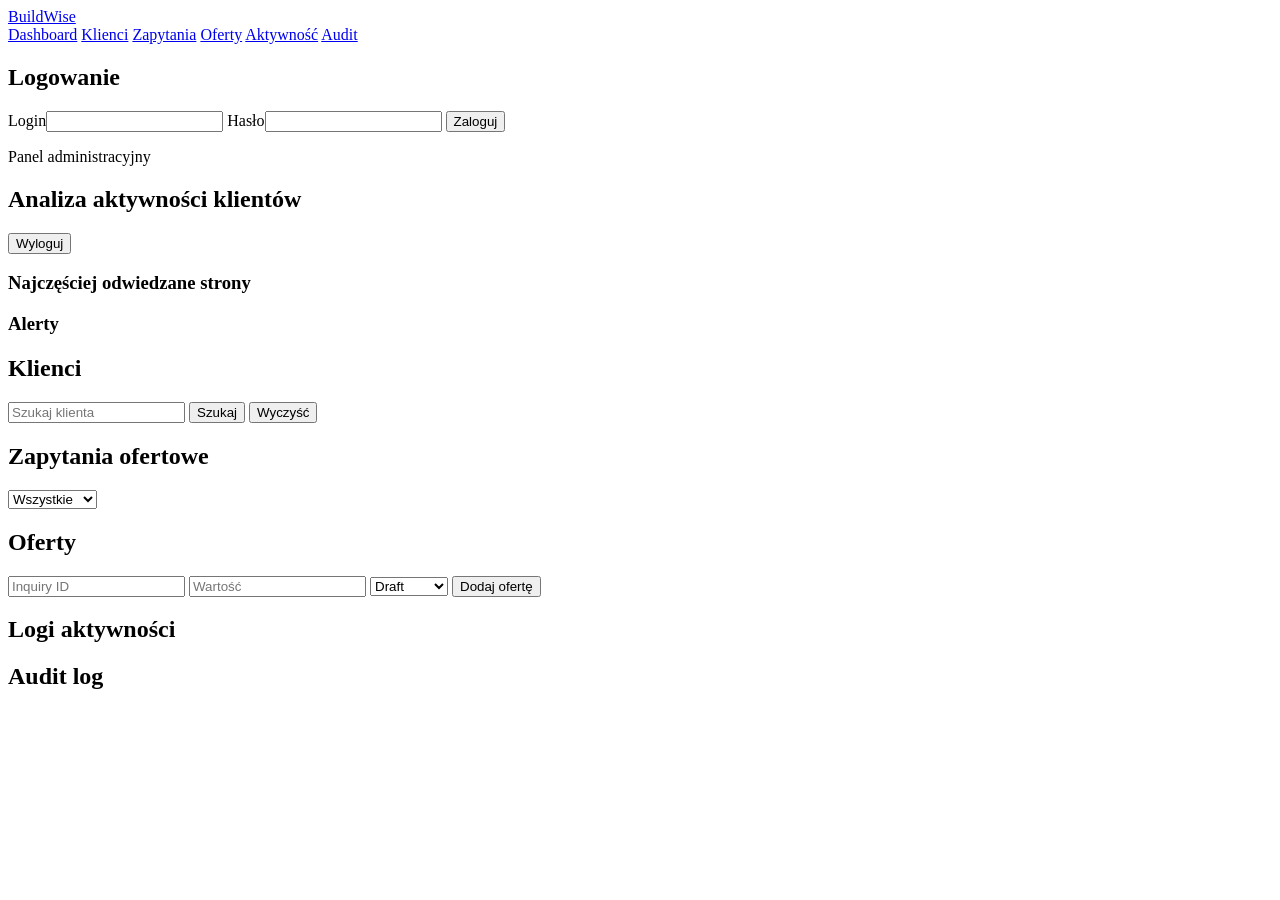
==== frontend/admin.html @ f9e1e3c3 "Wzmocnij walidację i bezpieczeństwo CRM" ====
<!doctype html>
<html lang="pl">
  <head>
    <meta charset="utf-8" />
    <meta name="viewport" content="width=device-width, initial-scale=1" />
    <title>BuildWise | Panel administracyjny</title>
    <link rel="stylesheet" href="/static/styles.css" />
    <script defer src="/static/admin.js"></script>
  </head>
  <body class="admin-body">
    <aside class="sidebar">
      <a class="brand" href="/">BuildWise</a>
      <nav>
        <a href="#dashboard">Dashboard</a>
        <a href="#clients">Klienci</a>
        <a href="#inquiries">Zapytania</a>
        <a href="#offers">Oferty</a>
        <a href="#activity">Aktywność</a>
        <a href="#audit">Audit</a>
      </nav>
    </aside>

    <main class="admin-main">
      <section id="login-panel" class="login-panel">
        <h1>Logowanie</h1>
        <form id="login-form" class="form-card compact">
          <label>Login<input name="login" autocomplete="username" required /></label>
          <label>Hasło<input name="password" type="password" autocomplete="current-password" required /></label>
          <button class="button primary" type="submit">Zaloguj</button>
          <p id="login-status" class="status"></p>
        </form>
      </section>

      <section id="admin-content" class="hidden">
        <div class="topbar">
          <div>
            <p class="eyebrow">Panel administracyjny</p>
            <h1>Analiza aktywności klientów</h1>
            <p id="admin-status" class="status" role="status" aria-live="polite"></p>
          </div>
          <button id="logout" class="button secondary">Wyloguj</button>
        </div>

        <section id="dashboard" class="section">
          <div id="kpi-grid" class="grid five"></div>
          <div class="split">
            <div class="card">
              <h3>Najczęściej odwiedzane strony</h3>
              <div id="top-pages"></div>
            </div>
            <div class="card">
              <h3>Alerty</h3>
              <div id="alerts"></div>
            </div>
          </div>
        </section>

        <section id="clients" class="section">
          <div class="section-row">
            <h2>Klienci</h2>
            <form id="client-search-form" class="inline-form">
              <input id="client-search" name="q" type="search" minlength="2" placeholder="Szukaj klienta" />
              <button class="button secondary" type="submit">Szukaj</button>
              <button id="client-search-reset" class="button secondary" type="button">Wyczyść</button>
            </form>
          </div>
          <div id="clients-table" class="table-shell"></div>
          <div id="clients-pager" class="pager"></div>
          <div id="client-timeline" class="card timeline"></div>
        </section>

        <section id="inquiries" class="section">
          <div class="section-row">
            <h2>Zapytania ofertowe</h2>
            <select id="inquiry-filter">
              <option value="">Wszystkie</option>
              <option value="new">New</option>
              <option value="in_progress">In progress</option>
              <option value="offer_sent">Offer sent</option>
              <option value="closed">Closed</option>
            </select>
          </div>
          <div id="inquiries-table" class="table-shell"></div>
          <div id="inquiries-pager" class="pager"></div>
        </section>

        <section id="offers" class="section">
          <h2>Oferty</h2>
          <form id="offer-form" class="inline-form">
            <input name="inquiry_id" type="number" placeholder="Inquiry ID" required />
            <input name="value" type="number" min="0" step="0.01" placeholder="Wartość" required />
            <select name="status">
              <option value="draft">Draft</option>
              <option value="sent">Sent</option>
              <option value="accepted">Accepted</option>
              <option value="rejected">Rejected</option>
            </select>
            <button class="button primary" type="submit">Dodaj ofertę</button>
          </form>
          <div id="offers-table" class="table-shell"></div>
          <div id="offers-pager" class="pager"></div>
        </section>

        <section id="activity" class="section">
          <h2>Logi aktywności</h2>
          <div id="activity-table" class="table-shell"></div>
          <div id="activity-pager" class="pager"></div>
        </section>

        <section id="audit" class="section">
          <h2>Audit log</h2>
          <div id="audit-table" class="table-shell"></div>
          <div id="audit-pager" class="pager"></div>
        </section>
      </section>
    </main>
  </body>
</html>
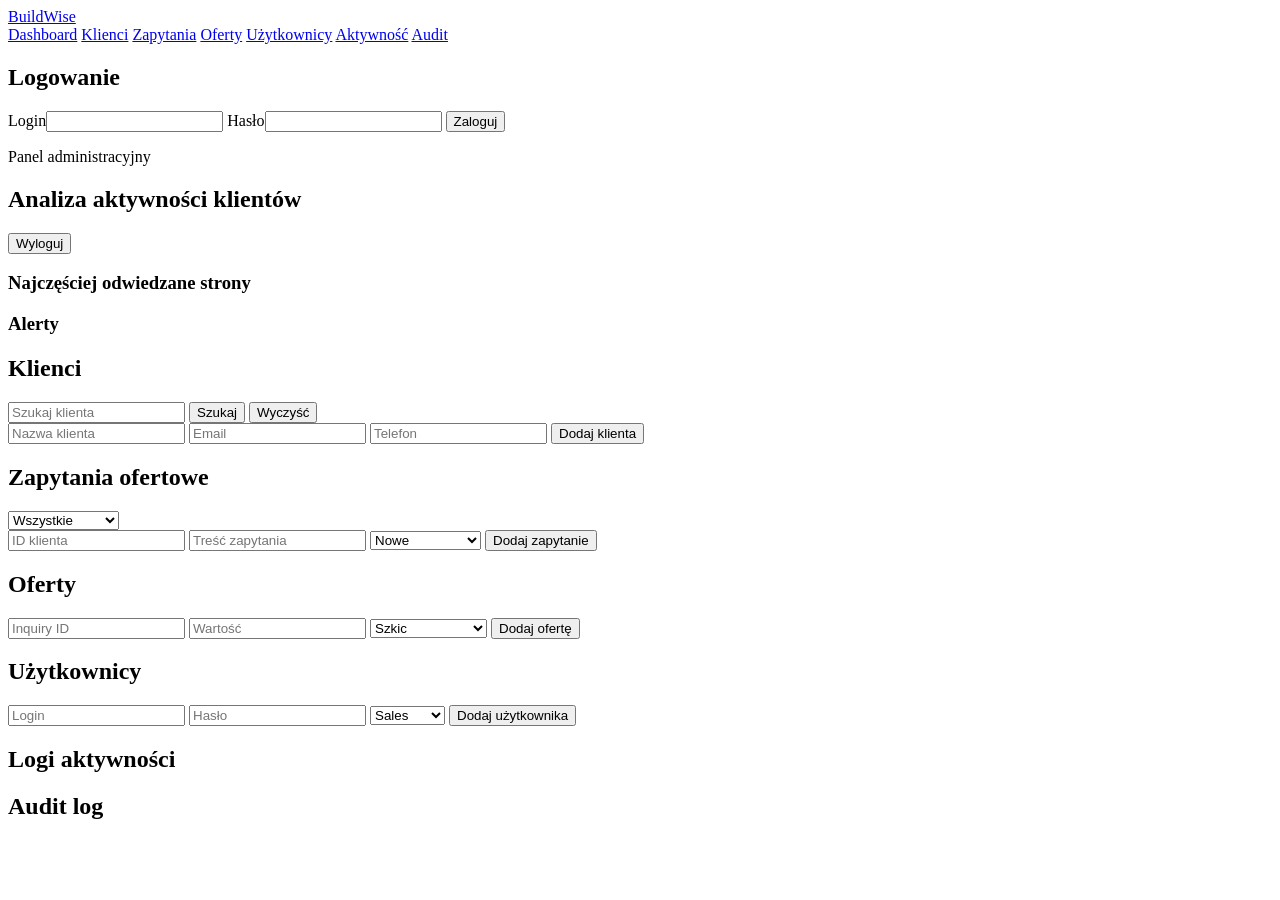
==== commit 0e80aabe: "Rozbuduj panel administracyjny CRM Dodano operacyjne formularze w panelu administratora, obsługę zmi" ====
--- a/frontend/admin.html
+++ b/frontend/admin.html
@@ -15,6 +15,7 @@
         <a href="#clients">Klienci</a>
         <a href="#inquiries">Zapytania</a>
         <a href="#offers">Oferty</a>
+        <a href="#users">Użytkownicy</a>
         <a href="#activity">Aktywność</a>
         <a href="#audit">Audit</a>
       </nav>
@@ -64,6 +65,12 @@
               <button id="client-search-reset" class="button secondary" type="button">Wyczyść</button>
             </form>
           </div>
+          <form id="client-form" class="inline-form admin-form">
+            <input name="name" placeholder="Nazwa klienta" minlength="2" required />
+            <input name="email" type="email" placeholder="Email" required />
+            <input name="phone" placeholder="Telefon" />
+            <button class="button primary" type="submit">Dodaj klienta</button>
+          </form>
           <div id="clients-table" class="table-shell"></div>
           <div id="clients-pager" class="pager"></div>
           <div id="client-timeline" class="card timeline"></div>
@@ -74,12 +81,23 @@
             <h2>Zapytania ofertowe</h2>
             <select id="inquiry-filter">
               <option value="">Wszystkie</option>
-              <option value="new">New</option>
-              <option value="in_progress">In progress</option>
-              <option value="offer_sent">Offer sent</option>
-              <option value="closed">Closed</option>
+              <option value="new">Nowe</option>
+              <option value="in_progress">W trakcie</option>
+              <option value="offer_sent">Oferta wysłana</option>
+              <option value="closed">Zamknięte</option>
             </select>
           </div>
+          <form id="inquiry-form" class="inline-form admin-form">
+            <input name="client_id" type="number" min="1" placeholder="ID klienta" required />
+            <input name="message" placeholder="Treść zapytania" minlength="5" required />
+            <select name="status">
+              <option value="new">Nowe</option>
+              <option value="in_progress">W trakcie</option>
+              <option value="offer_sent">Oferta wysłana</option>
+              <option value="closed">Zamknięte</option>
+            </select>
+            <button class="button primary" type="submit">Dodaj zapytanie</button>
+          </form>
           <div id="inquiries-table" class="table-shell"></div>
           <div id="inquiries-pager" class="pager"></div>
         </section>
@@ -90,15 +108,30 @@
             <input name="inquiry_id" type="number" placeholder="Inquiry ID" required />
             <input name="value" type="number" min="0" step="0.01" placeholder="Wartość" required />
             <select name="status">
-              <option value="draft">Draft</option>
-              <option value="sent">Sent</option>
-              <option value="accepted">Accepted</option>
-              <option value="rejected">Rejected</option>
+              <option value="draft">Szkic</option>
+              <option value="sent">Wysłana</option>
+              <option value="accepted">Zaakceptowana</option>
+              <option value="rejected">Odrzucona</option>
             </select>
             <button class="button primary" type="submit">Dodaj ofertę</button>
           </form>
           <div id="offers-table" class="table-shell"></div>
           <div id="offers-pager" class="pager"></div>
+        </section>
+
+        <section id="users" class="section">
+          <h2>Użytkownicy</h2>
+          <form id="user-form" class="inline-form admin-form">
+            <input name="login" minlength="3" maxlength="80" placeholder="Login" required />
+            <input name="password" type="password" minlength="8" maxlength="120" placeholder="Hasło" required />
+            <select name="role">
+              <option value="sales">Sales</option>
+              <option value="manager">Manager</option>
+              <option value="admin">Admin</option>
+            </select>
+            <button class="button primary" type="submit">Dodaj użytkownika</button>
+          </form>
+          <div id="users-table" class="table-shell"></div>
         </section>
 
         <section id="activity" class="section">
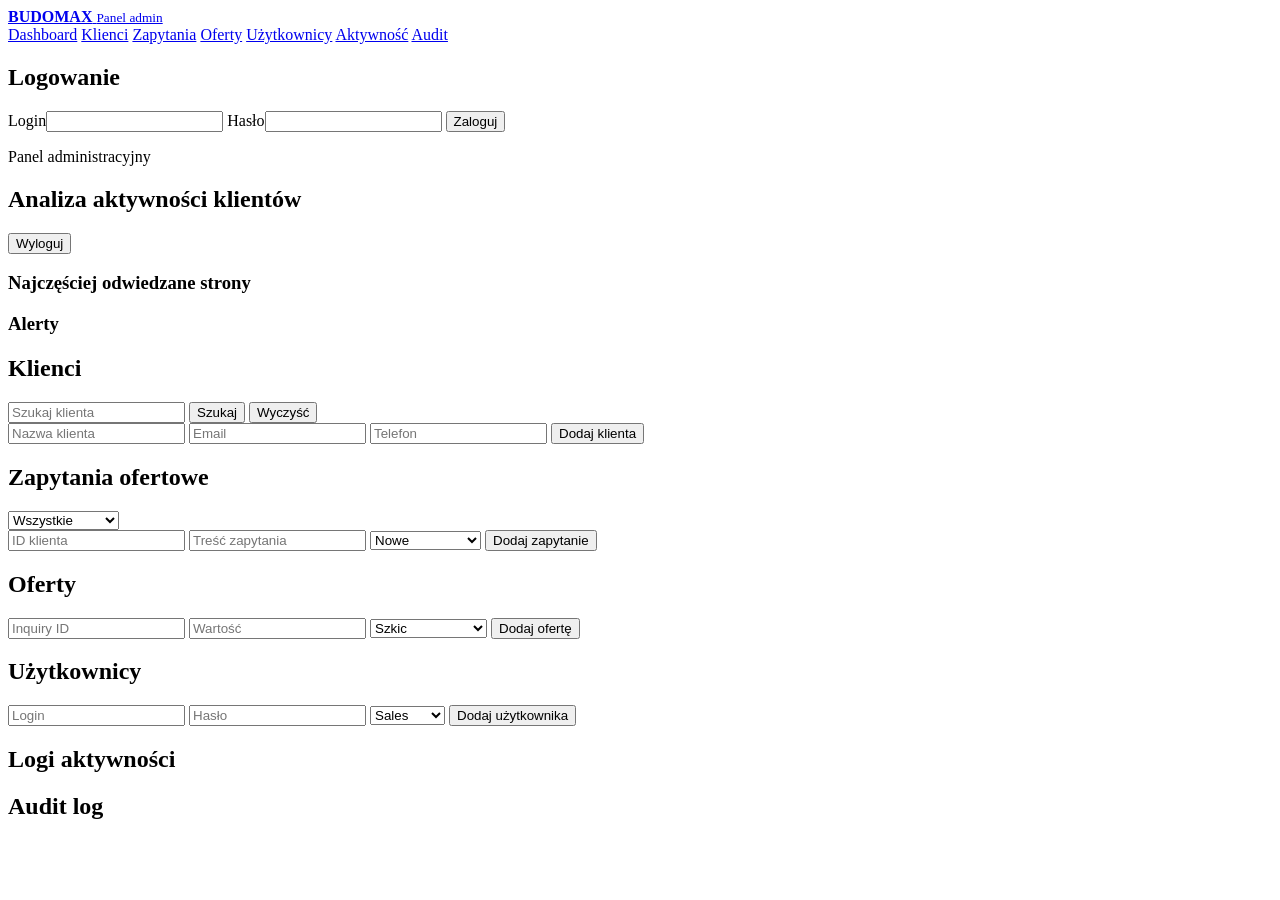
==== commit e19c34d5: "Refresh branding and tighten phone validation" ====
--- a/frontend/admin.html
+++ b/frontend/admin.html
@@ -3,13 +3,19 @@
   <head>
     <meta charset="utf-8" />
     <meta name="viewport" content="width=device-width, initial-scale=1" />
-    <title>BuildWise | Panel administracyjny</title>
+    <title>BUDOMAX | Panel administracyjny</title>
     <link rel="stylesheet" href="/static/styles.css" />
     <script defer src="/static/admin.js"></script>
   </head>
   <body class="admin-body">
     <aside class="sidebar">
-      <a class="brand" href="/">BuildWise</a>
+      <a class="brand admin-brand" href="/" aria-label="BUDOMAX strona główna">
+        <span class="brand-mark" aria-hidden="true"></span>
+        <span class="brand-copy">
+          <strong>BUDOMAX</strong>
+          <small>Panel admin</small>
+        </span>
+      </a>
       <nav>
         <a href="#dashboard">Dashboard</a>
         <a href="#clients">Klienci</a>
@@ -104,7 +110,7 @@
 
         <section id="offers" class="section">
           <h2>Oferty</h2>
-          <form id="offer-form" class="inline-form">
+          <form id="offer-form" class="inline-form admin-form">
             <input name="inquiry_id" type="number" placeholder="Inquiry ID" required />
             <input name="value" type="number" min="0" step="0.01" placeholder="Wartość" required />
             <select name="status">
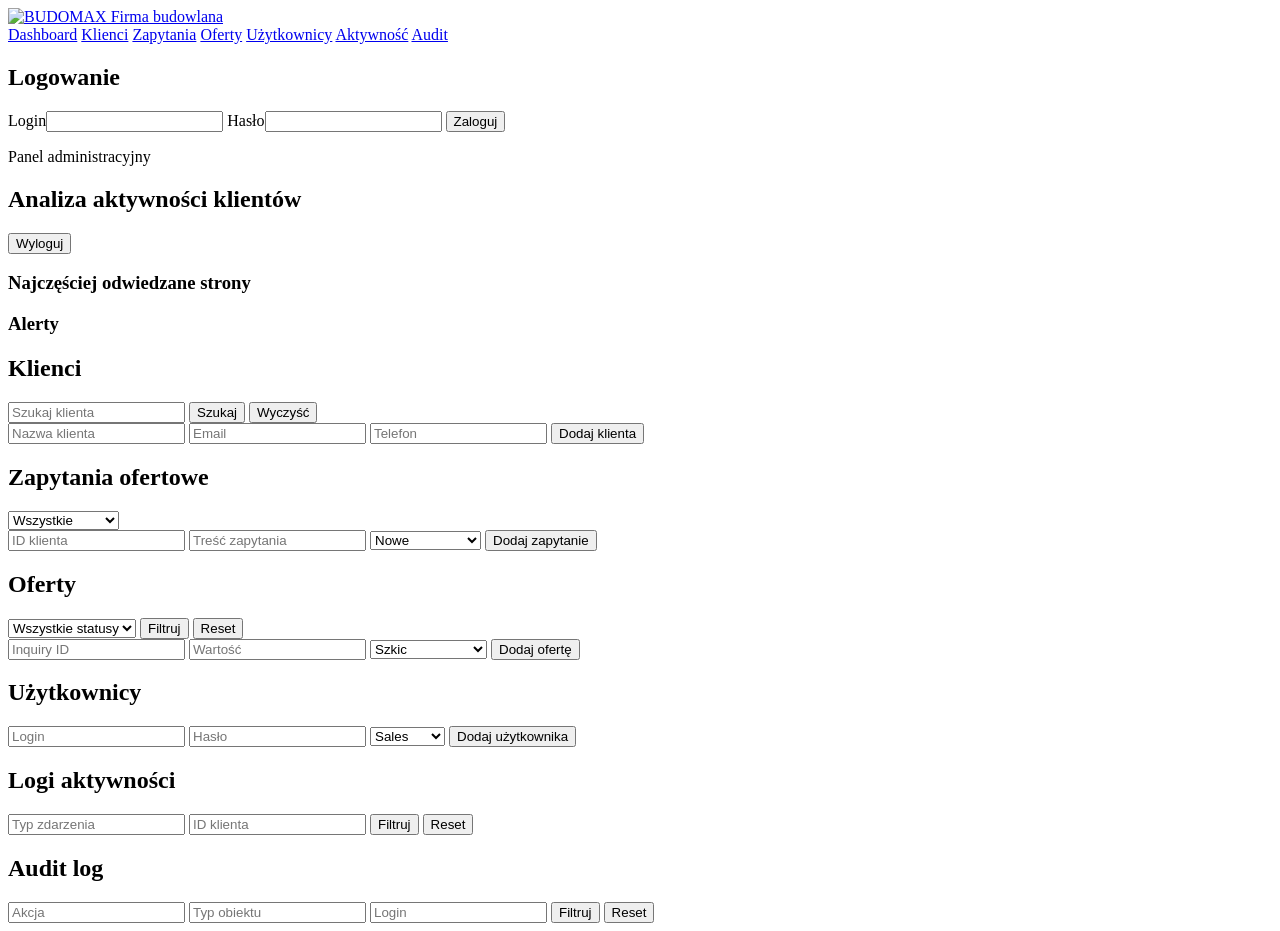
==== commit cb712f5c: "Summary" ====
--- a/frontend/admin.html
+++ b/frontend/admin.html
@@ -4,17 +4,13 @@
     <meta charset="utf-8" />
     <meta name="viewport" content="width=device-width, initial-scale=1" />
     <title>BUDOMAX | Panel administracyjny</title>
-    <link rel="stylesheet" href="/static/styles.css" />
-    <script defer src="/static/admin.js"></script>
+    <link rel="stylesheet" href="/static/styles.css?v=admin-ui-2" />
+    <script defer src="/static/admin.js?v=admin-actions-1"></script>
   </head>
   <body class="admin-body">
     <aside class="sidebar">
       <a class="brand admin-brand" href="/" aria-label="BUDOMAX strona główna">
-        <span class="brand-mark" aria-hidden="true"></span>
-        <span class="brand-copy">
-          <strong>BUDOMAX</strong>
-          <small>Panel admin</small>
-        </span>
+        <img class="brand-logo" src="/static/assets/images/logo-budomax.png" alt="BUDOMAX Firma budowlana" />
       </a>
       <nav>
         <a href="#dashboard">Dashboard</a>
@@ -77,6 +73,7 @@
             <input name="phone" placeholder="Telefon" />
             <button class="button primary" type="submit">Dodaj klienta</button>
           </form>
+          <div id="client-edit-panel" class="card edit-panel hidden"></div>
           <div id="clients-table" class="table-shell"></div>
           <div id="clients-pager" class="pager"></div>
           <div id="client-timeline" class="card timeline"></div>
@@ -109,7 +106,20 @@
         </section>
 
         <section id="offers" class="section">
-          <h2>Oferty</h2>
+          <div class="section-row">
+            <h2>Oferty</h2>
+            <form id="offer-filter-form" class="inline-form filter-form">
+              <select id="offer-status-filter" name="status">
+                <option value="">Wszystkie statusy</option>
+                <option value="draft">Szkic</option>
+                <option value="sent">Wysłana</option>
+                <option value="accepted">Zaakceptowana</option>
+                <option value="rejected">Odrzucona</option>
+              </select>
+              <button class="button secondary" type="submit">Filtruj</button>
+              <button id="offer-filter-reset" class="button secondary" type="button">Reset</button>
+            </form>
+          </div>
           <form id="offer-form" class="inline-form admin-form">
             <input name="inquiry_id" type="number" placeholder="Inquiry ID" required />
             <input name="value" type="number" min="0" step="0.01" placeholder="Wartość" required />
@@ -141,13 +151,30 @@
         </section>
 
         <section id="activity" class="section">
-          <h2>Logi aktywności</h2>
+          <div class="section-row">
+            <h2>Logi aktywności</h2>
+            <form id="activity-filter-form" class="inline-form filter-form">
+              <input id="activity-event-type-filter" name="event_type" placeholder="Typ zdarzenia" />
+              <input id="activity-client-id-filter" name="client_id" type="number" min="1" placeholder="ID klienta" />
+              <button class="button secondary" type="submit">Filtruj</button>
+              <button id="activity-filter-reset" class="button secondary" type="button">Reset</button>
+            </form>
+          </div>
           <div id="activity-table" class="table-shell"></div>
           <div id="activity-pager" class="pager"></div>
         </section>
 
         <section id="audit" class="section">
-          <h2>Audit log</h2>
+          <div class="section-row">
+            <h2>Audit log</h2>
+            <form id="audit-filter-form" class="inline-form filter-form">
+              <input id="audit-action-filter" name="action" placeholder="Akcja" />
+              <input id="audit-entity-type-filter" name="entity_type" placeholder="Typ obiektu" />
+              <input id="audit-actor-login-filter" name="actor_login" placeholder="Login" />
+              <button class="button secondary" type="submit">Filtruj</button>
+              <button id="audit-filter-reset" class="button secondary" type="button">Reset</button>
+            </form>
+          </div>
           <div id="audit-table" class="table-shell"></div>
           <div id="audit-pager" class="pager"></div>
         </section>
